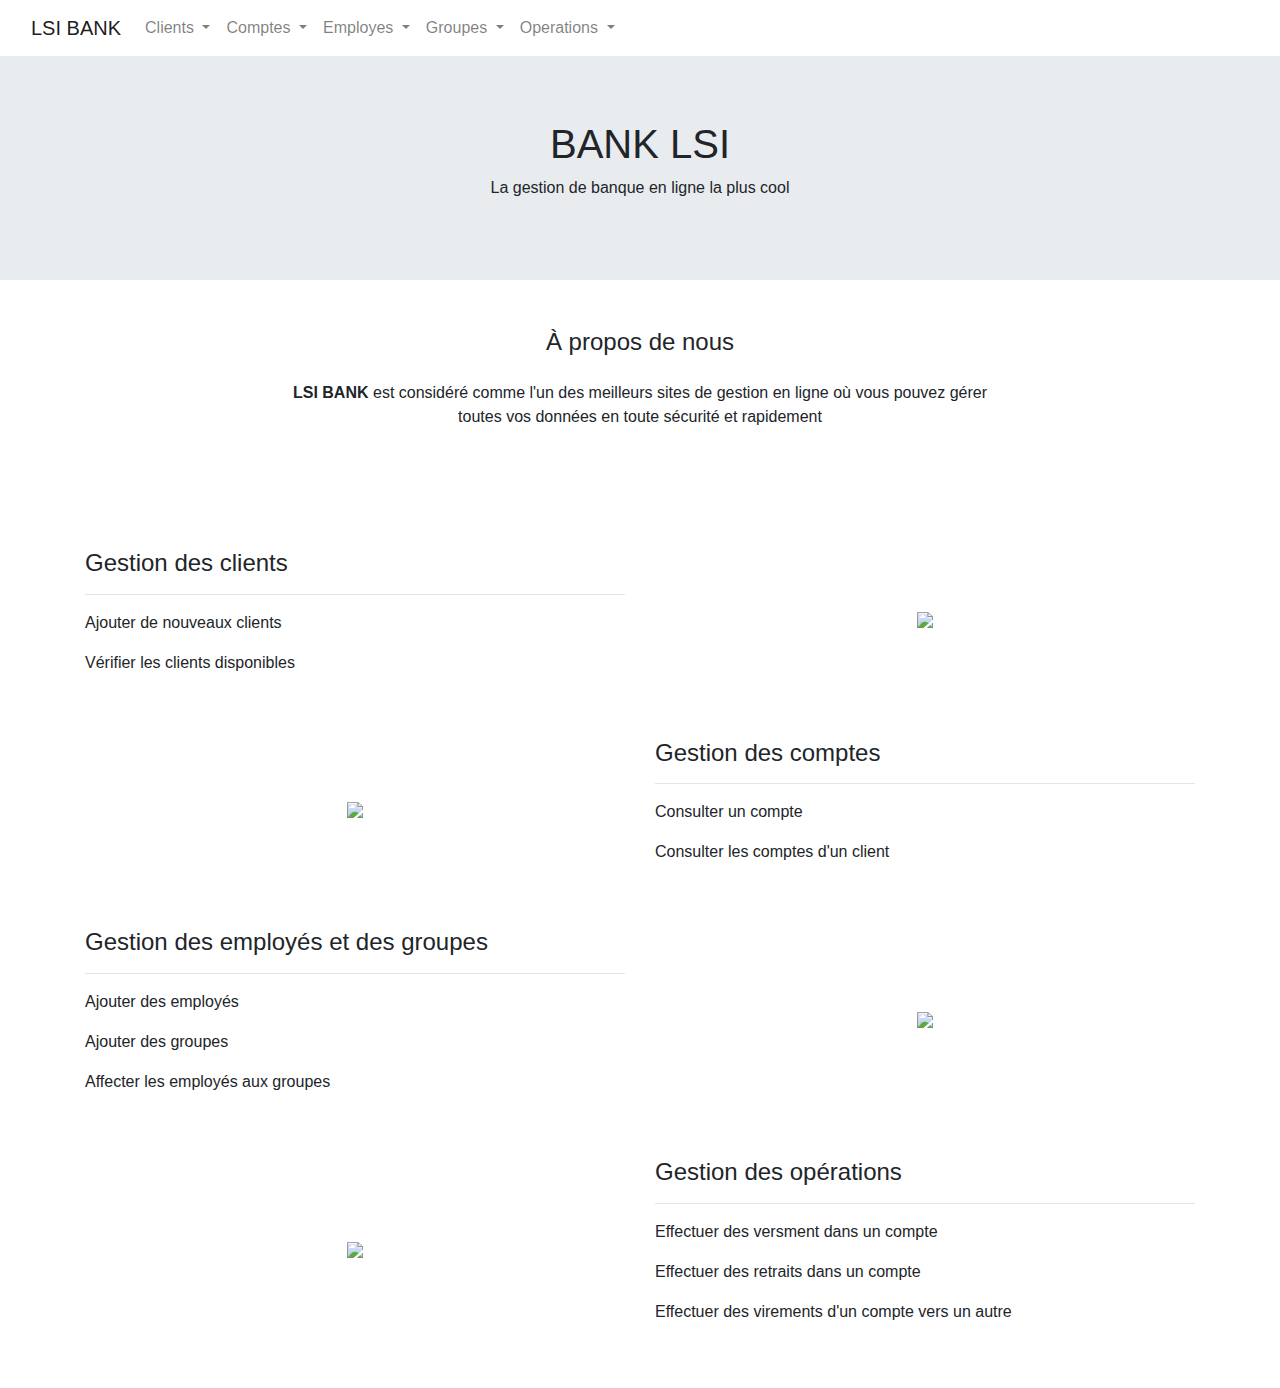
==== src/main/resources/templates/index.html @ 060378b8 "thymeleaf miniproj" ====
<!doctype html>
<html lang="en" xmlns:th="http://www.thymeleaf.org">
<head>
    <meta charset="UTF-8">
    <meta name="viewport"
          content="width=device-width, user-scalable=no, initial-scale=1.0, maximum-scale=1.0, minimum-scale=1.0">
    <meta http-equiv="X-UA-Compatible" content="ie=edge">
    <link rel="stylesheet" href="https://maxcdn.bootstrapcdn.com/bootstrap/4.0.0/css/bootstrap.min.css" integrity="sha384-Gn5384xqQ1aoWXA+058RXPxPg6fy4IWvTNh0E263XmFcJlSAwiGgFAW/dAiS6JXm" crossorigin="anonymous">    <script src="https://cdn.jsdelivr.net/npm/bootstrap@5.0.2/dist/js/bootstrap.bundle.min.js" integrity="sha384-MrcW6ZMFYlzcLA8Nl+NtUVF0sA7MsXsP1UyJoMp4YLEuNSfAP+JcXn/tWtIaxVXM" crossorigin="anonymous"></script>
    <title>Document</title>
    <link rel="style" href="style/style.css">
    <link rel="stylesheet" href="https://pro.fontawesome.com/releases/v5.10.0/css/all.css" integrity="sha384-AYmEC3Yw5cVb3ZcuHtOA93w35dYTsvhLPVnYs9eStHfGJvOvKxVfELGroGkvsg+p" crossorigin="anonymous"/>

</head>

<div class="wrapper">
    <section class="hero">
        <header>
            <nav class="navbar navbar-expand-lg navbar-light">
                <div class="container-fluid">
                    <a class="navbar-brand" href="/">LSI BANK</a>
                    <button class="navbar-toggler" type="button" data-bs-toggle="collapse" data-bs-target="#navbarNavDropdown" aria-controls="navbarNavDropdown" aria-expanded="false" aria-label="Toggle navigation">
                        <span class="navbar-toggler-icon"></span>
                    </button>
                    <div class="collapse navbar-collapse" id="navbarNavDropdown">
                        <ul class="navbar-nav">
                            <li class="nav-item dropdown">
                                <a class="nav-link dropdown-toggle" href="#" id="navbarDropdownMenuLink" role="button" data-bs-toggle="dropdown" aria-expanded="false">
                                    Clients
                                </a>
                                <ul class="dropdown-menu" aria-labelledby="navbarDropdownMenuLink">
                                    <li><a class="dropdown-item" href="/client/form">Ajouter un client</a></li>
                                    <li><a class="dropdown-item" href="/client/consulter">consulter</a></li>
                                </ul>
                            </li>
                            <li class="nav-item dropdown">
                                <a class="nav-link dropdown-toggle" href="#" id="navbarDropdownMenuLink" role="button" data-bs-toggle="dropdown" aria-expanded="false">
                                    Comptes
                                </a>
                                <ul class="dropdown-menu" aria-labelledby="navbarDropdownMenuLink">
                                    <li><a class="dropdown-item" href="/compte/form/cc">Ajouter un compte courant</a></li>
                                    <li><a class="dropdown-item" href="/compte/form/ce">Ajouter un compte epargne</a></li>
                                    <li><a class="dropdown-item" href="/compte/consulter">Consulter les comptes</a></li>
                                </ul>
                            </li>
                            <li class="nav-item dropdown">
                                <a class="nav-link dropdown-toggle" href="#" id="navbarDropdownMenuLink" role="button" data-bs-toggle="dropdown" aria-expanded="false">
                                    Employes
                                </a>
                                <ul class="dropdown-menu" aria-labelledby="navbarDropdownMenuLink">
                                    <li><a class="dropdown-item" href="/employe/form">Ajouter un employe</a></li>
                                    <li><a class="dropdown-item" href="/employe/consulter">consulter les employes</a></li>
                                </ul>
                            </li>
                            <li class="nav-item dropdown">
                                <a class="nav-link dropdown-toggle" href="#" id="navbarDropdownMenuLink" role="button" data-bs-toggle="dropdown" aria-expanded="false">
                                    Groupes
                                </a>
                                <ul class="dropdown-menu" aria-labelledby="navbarDropdownMenuLink">
                                    <li><a class="dropdown-item" href="/groupe/form">Ajouter un groupe</a></li>
                                    <li><a class="dropdown-item" href="/groupe/form/EmpToGrp">Ajouter employès à un groupe</a></li>
                                    <li><a class="dropdown-item" href="/groupe/consulter">Consulter les groupes</a></li>
                                </ul>
                            </li>
                            <li class="nav-item dropdown">
                                <a class="nav-link dropdown-toggle" href="#" id="navbarDropdownMenuLink" role="button" data-bs-toggle="dropdown" aria-expanded="false">
                                    Operations
                                </a>
                                <ul class="dropdown-menu" aria-labelledby="navbarDropdownMenuLink">
                                    <li><a class="dropdown-item" href="/operation/verser">Verser</a></li>
                                    <li><a class="dropdown-item" href="/operation/retirer">Retirer</a></li>
                                    <li><a class="dropdown-item" href="/operation/virer">Virer</a></li>
                                </ul>
                            </li>
                        </ul>
                    </div>
                </div>
            </nav>
        </header>

        <div class="jumbotron jumbotron-fluid mb-0">
            <div class="container">
                <div class="row justify-content-center text-center">
                    <div class="col-md-10 col-lg-6">
                        <h1 class="display-5">BANK LSI</h1>
                        <p>La gestion de banque en ligne la plus cool</p>
                    </div>
                </div>
            </div>
        </div>
    </section>

    <section id="sec-about" class="sec-about pt-5 pb-5">
        <div class="container">
            <div class="row justify-content-center text-center">
                <div class="col-md-10 col-lg-8">
                    <h1 class="h4">À propos de nous</h1>
                    <p class="mt-4 mb-4"><b>LSI BANK</b> est considéré comme l'un des meilleurs sites de gestion en ligne où vous pouvez gérer toutes vos données en toute sécurité et rapidement</p>
                </div>
            </div>
        </div>
    </section>

    <section id="sec-features" class="sec-features pt-5 pb-5">
        <div class="container">
            <div class="row align-items-center">
                <div class="col-md-6">
                    <h3 class="h4">Gestion des clients</h3>

                    <hr />

                    <p>Ajouter de nouveaux clients</p>
                    <p>Vérifier les clients disponibles </p>
                </div>

                <div class="col-md-6 text-center">
                    <img src="img/4365.jpg" width="500" hight="250">
                </div>
            </div>
                <br>
                    <br>
            <div class="row align-items-center">
                <div class="col-md-6 text-center">
                    <img src="img/11060.jpg" width="500" hight="250">
                </div>

                <div class="col-md-6">
                    <h3 class="h4">Gestion des comptes</h3>

                    <hr />

                    <p>Consulter un compte</p>
                    <p>Consulter les comptes d'un client</p>

                </div>
            </div>
                <br>
                    <br>
            <div class="row align-items-center">
                <div class="col-md-6">
                    <h3 class="h4">Gestion des employés et des groupes</h3>

                    <hr />
                    <p>Ajouter des employés</p>
                    <p>Ajouter des groupes</p>
                    <p>Affecter les employés aux groupes</p>
                </div>

                <div class="col-md-6 text-center">
                    <img src="img/4455.jpg" width="500" hight="250">
                </div>
            </div>
                <br>
                    <br>
            <div class="row align-items-center">

                <div class="col-md-6 text-center">
                    <img src="img/11124.jpg" width="500" hight="250">
                </div>

                <div class="col-md-6">
                    <h3 class="h4">Gestion des opérations</h3>

                    <hr />
                    <p>Effectuer des versment dans un compte</p>
                    <p>Effectuer des retraits dans un compte</p>
                    <p>Effectuer des virements d'un compte vers un autre</p>
                </div>

            </div>


        </div>
    </section>

<!--
    <section id="sec-pricing" class="sec-pricing">
        <div class="container">
            <h1 class="h4 mb-5 text-center">Great prices for everyone</h1>

            <div class="row justify-content-center">
                <div class="col-md-4">
                    <div class="card text-center">
                        <div class="card-block">
                            <h4 class="card-title h5">Individual</h4>

                            <h5 class="card-title h6">100 &euro;/month</h5>

                            <p class="card-text">The flexible place to grow your projects in a community of start-ups, freelancers and entrepreneurs, flex desk.</p>

                            <a href="#" class="btn btn-primary">Find out more</a>
                        </div>
                    </div>
                </div>

                <div class="col-md-4">
                    <div class="card text-center">
                        <div class="card-block">
                            <h4 class="card-title h5">Small Group</h4>

                            <h5 class="card-title h6">320 &euro;/month</h5>

                            <p class="card-text">Your own personal area in an open space: desk, drawers, locker and bookcase to accessorise however you like.</p>

                            <a href="#" class="btn btn-primary">Find out more</a>
                        </div>
                    </div>
                </div>

                <div class="col-md-4">
                    <div class="card text-center">
                        <div class="card-block justify-content-center">
                            <h4 class="card-title h5">Large Group</h4>

                            <h5 class="card-title h6">640 &euro;/month</h5>

                            <p class="card-text">Your own private space, perfect for work teams of up to 50 people, inside a structure that’s always in motion</p>

                            <a href="#" class="btn btn-primary">Find out more</a>
                        </div>
                    </div>
                </div>
            </div>
        </div>
    </section>
-->

</div>

</html>

<script src="https://code.jquery.com/jquery-3.2.1.slim.min.js" integrity="sha384-KJ3o2DKtIkvYIK3UENzmM7KCkRr/rE9/Qpg6aAZGJwFDMVNA/GpGFF93hXpG5KkN" crossorigin="anonymous"></script>
<script src="https://cdnjs.cloudflare.com/ajax/libs/popper.js/1.12.9/umd/popper.min.js" integrity="sha384-ApNbgh9B+Y1QKtv3Rn7W3mgPxhU9K/ScQsAP7hUibX39j7fakFPskvXusvfa0b4Q" crossorigin="anonymous"></script>
<script src="https://maxcdn.bootstrapcdn.com/bootstrap/4.0.0/js/bootstrap.min.js" integrity="sha384-JZR6Spejh4U02d8jOt6vLEHfe/JQGiRRSQQxSfFWpi1MquVdAyjUar5+76PVCmYl" crossorigin="anonymous"></script>
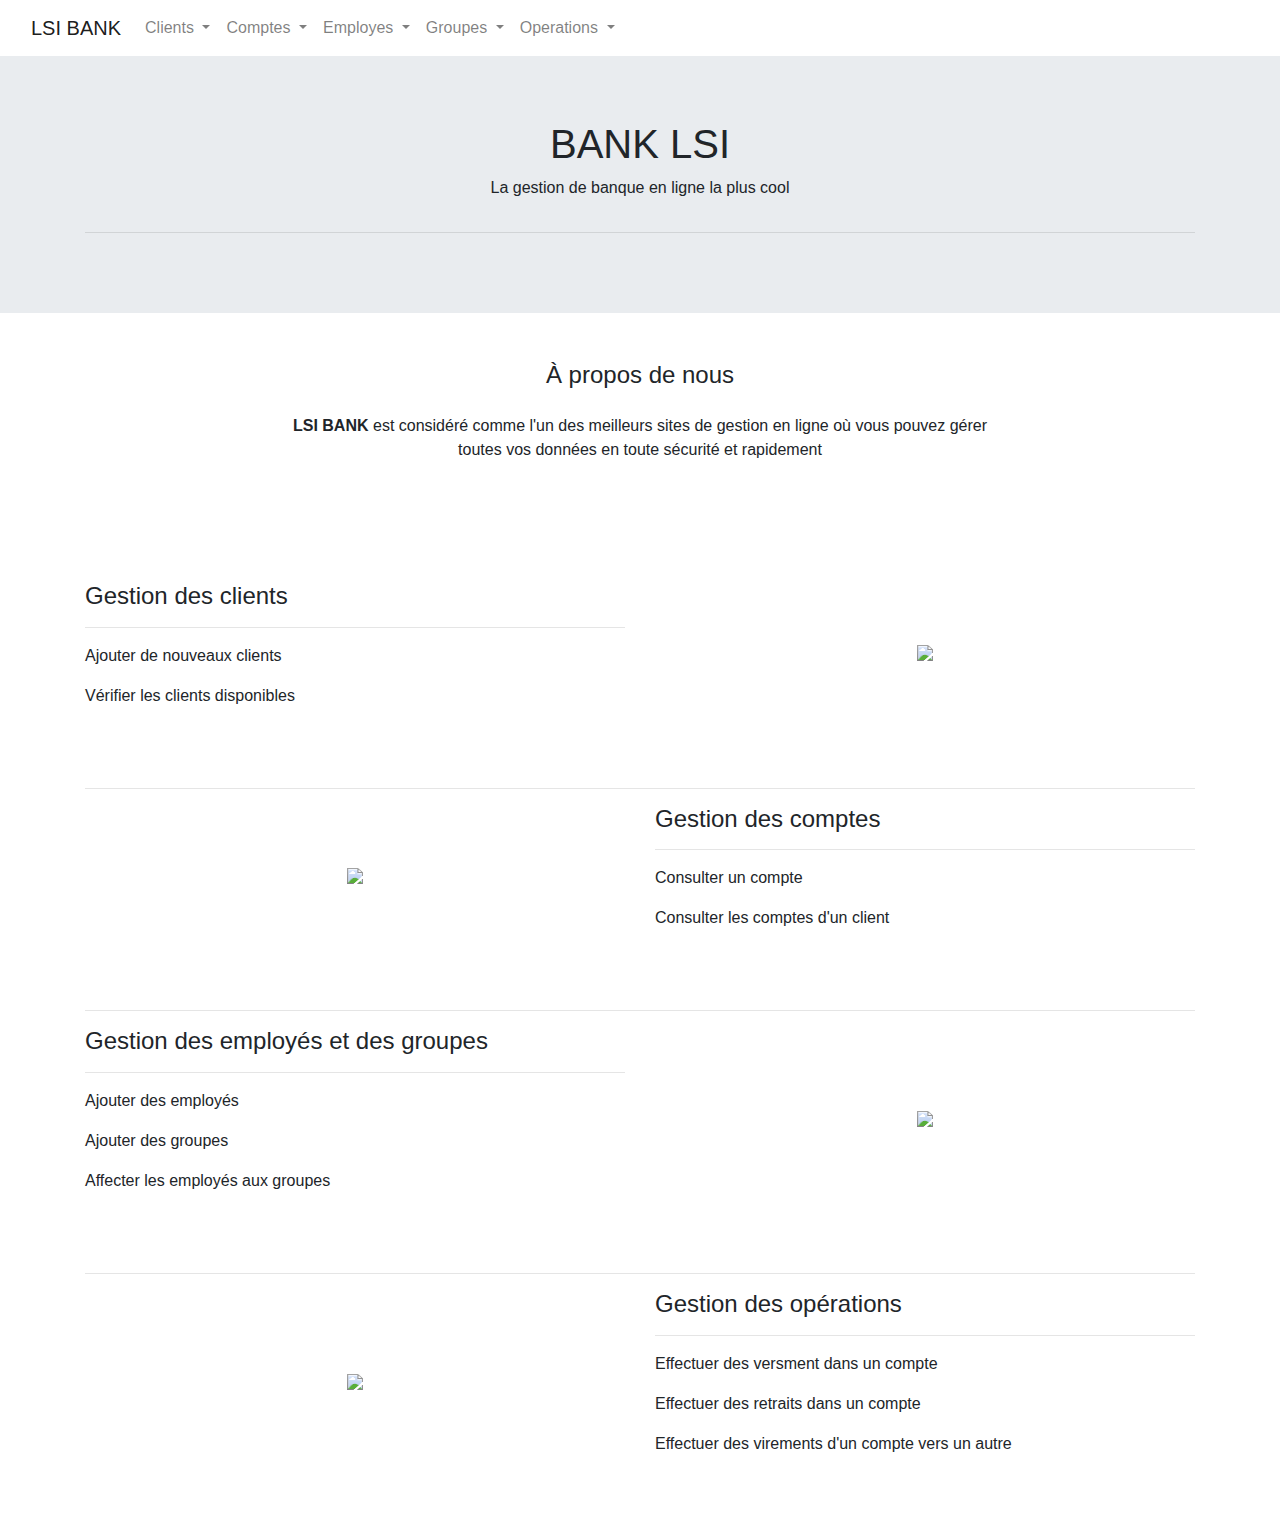
==== commit 5cd15963: "last commit thymeleaf" ====
--- a/src/main/resources/templates/index.html
+++ b/src/main/resources/templates/index.html
@@ -29,7 +29,7 @@
                                 </a>
                                 <ul class="dropdown-menu" aria-labelledby="navbarDropdownMenuLink">
                                     <li><a class="dropdown-item" href="/client/form">Ajouter un client</a></li>
-                                    <li><a class="dropdown-item" href="/client/consulter">consulter</a></li>
+                                    <li><a class="dropdown-item" href="/client/consulter">consulter les client</a></li>
                                 </ul>
                             </li>
                             <li class="nav-item dropdown">
@@ -85,6 +85,8 @@
                         <p>La gestion de banque en ligne la plus cool</p>
                     </div>
                 </div>
+                <hr style="color:blue"/>
+
             </div>
         </div>
     </section>
@@ -118,6 +120,8 @@
             </div>
                 <br>
                     <br>
+                        <hr style="color:blue"/>
+
             <div class="row align-items-center">
                 <div class="col-md-6 text-center">
                     <img src="img/11060.jpg" width="500" hight="250">
@@ -135,6 +139,8 @@
             </div>
                 <br>
                     <br>
+                        <hr style="color:blue"/>
+
             <div class="row align-items-center">
                 <div class="col-md-6">
                     <h3 class="h4">Gestion des employés et des groupes</h3>
@@ -151,6 +157,8 @@
             </div>
                 <br>
                     <br>
+                        <hr style="color:blue"/>
+
             <div class="row align-items-center">
 
                 <div class="col-md-6 text-center">
@@ -167,7 +175,6 @@
                 </div>
 
             </div>
-
 
         </div>
     </section>
